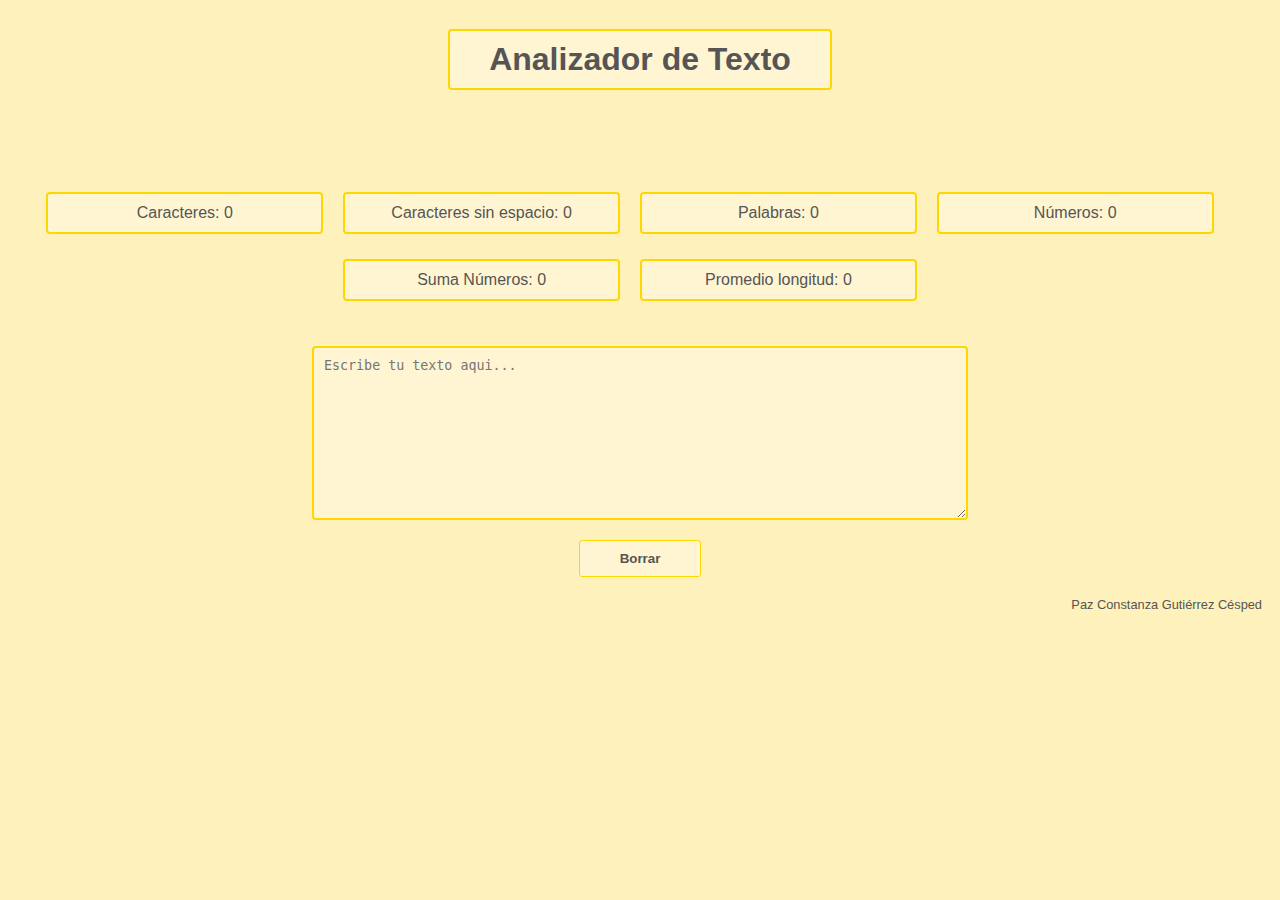
==== index.html @ 41ef870e "Updates" ====
<!DOCTYPE html>
<html>

<head>
  <meta charset="utf-8">
  <title>Analizador de texto</title>
  <link rel="stylesheet" href="style.css" />
</head>

<body>
  
  <header>
    <h1>Analizador de Texto</h1>
  </header>

  

  <ul>
    <li data-testid="character-count" class="contadores">Caracteres: 0</li>
    <li data-testid="character-no-spaces-count" class="contadores">Caracteres sin espacio: 0</li>
    <li data-testid="word-count" class="contadores">Palabras: 0</li>
    <li data-testid="number-count" class="contadores">Números: 0</li>
    <li data-testid="number-sum" class="contadores">Suma Números: 0</li>
    <li data-testid="word-length-average" class="contadores">Promedio longitud: 0</li>
  </ul>
  <div class="texto">
    <textarea name="user-input" placeholder="Escribe tu texto aqui..."></textarea>
 </div>
 
  <div class="boton">
    <button id="reset-button"><b>Borrar</b></button>
  </div>
   

  <footer>
    <p>Paz Constanza Gutiérrez Césped</p>
  </footer>
  <script src="index.js" type="module"></script>
</body>
</html>
---- style.css ----
body {
    font-family: Arial, sans-serif;
    background-color: #FFF1BB;
    padding: 0;
    justify-content: center;
    align-items: center;
}


header{
    display: flex;
    justify-content: center;
    width: 100%;
    margin-bottom: 80px;
}


h1{
    margin-bottom: 20 px;
    color: #555;
    background-color: #FFF5D3;
    border: 2px solid #ffd700;
    padding: 10px;
    border-radius: 4px;
    width: 360px;
    text-align: center;
    
}


ul{
    display: flex;
    flex-wrap: wrap;
    list-style-type: none;
    padding: 0;
    margin: 0;
    justify-content: center;
}


.contadores{
    margin-bottom: 25px;
    color: #555;
    background-color: #FFF5D3;
    border: 2px solid #ffd700;
    padding: 10px;
    margin-right: 20px;
    border-radius: 4px;
    list-style: none;
    width: 20%;
    text-align: center;
}




textarea[name="user-input"]  {
    display: block;
    width: 35%;
    height: 150px;
    padding: 10px;
    border: 1px solid #ccc;
    border-radius: 4px;
    margin-bottom: 20px;
    background-color: #FFF5D3;
    border: 2px solid #ffd700;
    margin: 20px auto;
    width: 50%;
}




#reset-button{
    display: block;
    padding: 10px;
    border: 1px solid #ffd700;
    background-color: #FFF5D3;
    color: #555;
    border-radius: 3px;
    cursor: pointer;
    padding-left: 60px;
    padding-right: 60px;
    display: flex;
    justify-content: center;
    width: 50px;
    margin-top: 0.5px;
    margin: 20px auto;
}


#reset-button:hover {
    background-color: #ffedb5;
}


footer {
    margin-top: 20px;
    font-size: 0.8em;
    color: #555;
    text-align: right;
    margin-right: 10px;
    
}
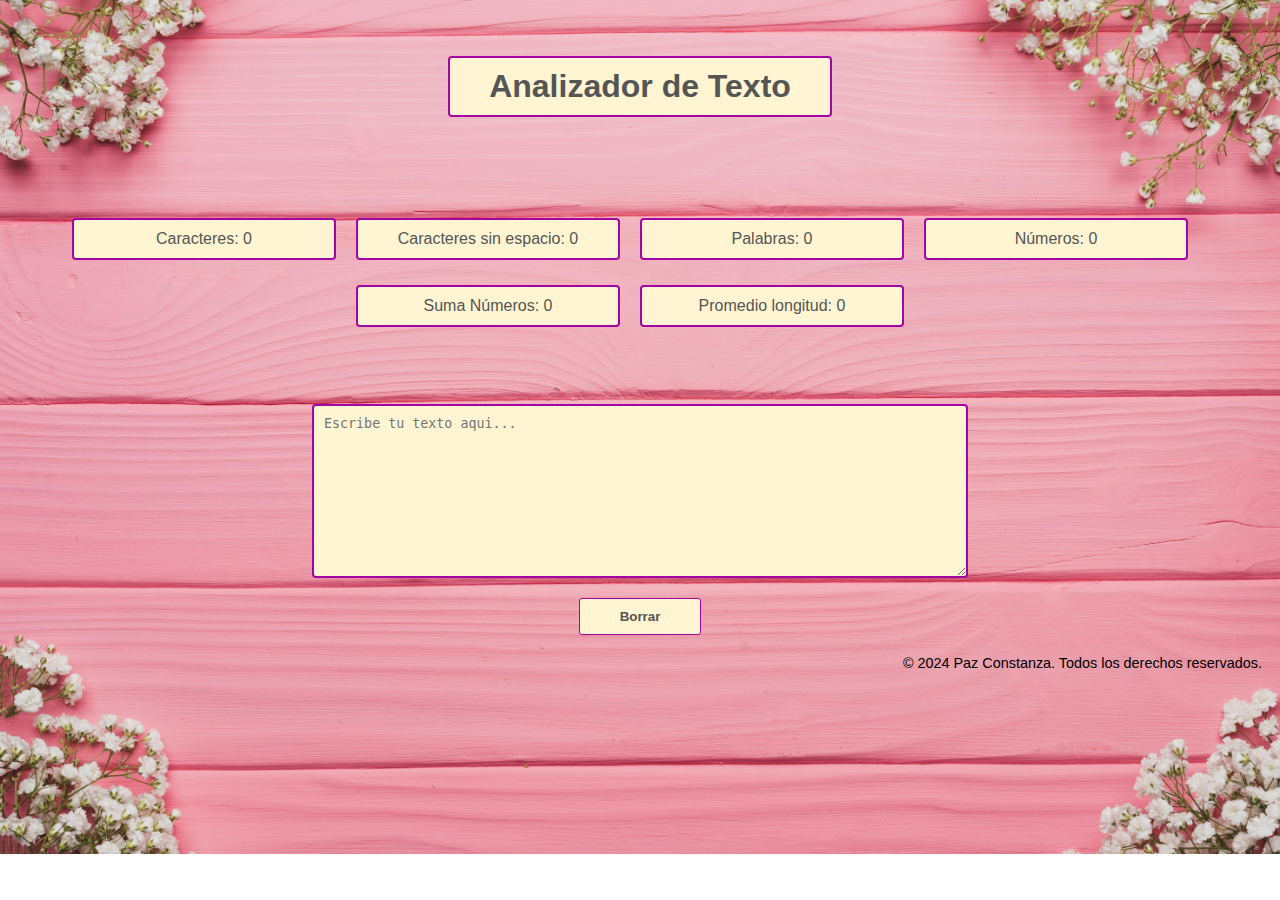
==== commit d32ab94f: "Updates" ====
--- a/index.html
+++ b/index.html
@@ -9,32 +9,45 @@
 
 <body>
   
+  <script src="index.js" type="module"></script>
+
   <header>
+
     <h1>Analizador de Texto</h1>
+
   </header>
 
-  
+  <ul>
 
-  <ul>
     <li data-testid="character-count" class="contadores">Caracteres: 0</li>
     <li data-testid="character-no-spaces-count" class="contadores">Caracteres sin espacio: 0</li>
     <li data-testid="word-count" class="contadores">Palabras: 0</li>
     <li data-testid="number-count" class="contadores">Números: 0</li>
     <li data-testid="number-sum" class="contadores">Suma Números: 0</li>
     <li data-testid="word-length-average" class="contadores">Promedio longitud: 0</li>
+
   </ul>
+
   <div class="texto">
+
     <textarea name="user-input" placeholder="Escribe tu texto aqui..."></textarea>
- </div>
- 
+    
+  </div>
+
   <div class="boton">
+
     <button id="reset-button"><b>Borrar</b></button>
+
   </div>
-   
+
+
 
   <footer>
-    <p>Paz Constanza Gutiérrez Césped</p>
+
+    <p> © 2024 Paz Constanza. Todos los derechos reservados. </p>
+
   </footer>
-  <script src="index.js" type="module"></script>
+  
 </body>
-</html>
+
+</html>--- a/style.css
+++ b/style.css
@@ -2,7 +2,9 @@
 
 body {
     font-family: Arial, sans-serif;
-    background-color: #FFF1BB;
+    background-image: url("./img/fondo1.jpg");
+    background-repeat: no-repeat;
+    background-size: cover;
     padding: 0;
     justify-content: center;
     align-items: center;
@@ -13,15 +15,15 @@
     display: flex;
     justify-content: center;
     width: 100%;
-    margin-bottom: 80px;
+    margin-bottom: 3rem;
 }
 
 
 h1{
-    margin-bottom: 20 px;
+    margin-top: 3rem;
     color: #555;
     background-color: #FFF5D3;
-    border: 2px solid #ffd700;
+    border: 2px solid #a304a3;
     padding: 10px;
     border-radius: 4px;
     width: 360px;
@@ -34,7 +36,7 @@
     display: flex;
     flex-wrap: wrap;
     list-style-type: none;
-    padding: 0;
+    padding: 2rem;
     margin: 0;
     justify-content: center;
 }
@@ -44,7 +46,7 @@
     margin-bottom: 25px;
     color: #555;
     background-color: #FFF5D3;
-    border: 2px solid #ffd700;
+    border: 2px solid #a304a3;
     padding: 10px;
     margin-right: 20px;
     border-radius: 4px;
@@ -65,7 +67,7 @@
     border-radius: 4px;
     margin-bottom: 20px;
     background-color: #FFF5D3;
-    border: 2px solid #ffd700;
+    border: 2px solid #a304a3;
     margin: 20px auto;
     width: 50%;
 }
@@ -76,7 +78,7 @@
 #reset-button{
     display: block;
     padding: 10px;
-    border: 1px solid #ffd700;
+    border: 1px solid #a304a3;
     background-color: #FFF5D3;
     color: #555;
     border-radius: 3px;
@@ -98,8 +100,8 @@
 
 footer {
     margin-top: 20px;
-    font-size: 0.8em;
-    color: #555;
+    font-size: 0.9em;
+    color: #000000;
     text-align: right;
     margin-right: 10px;
     
